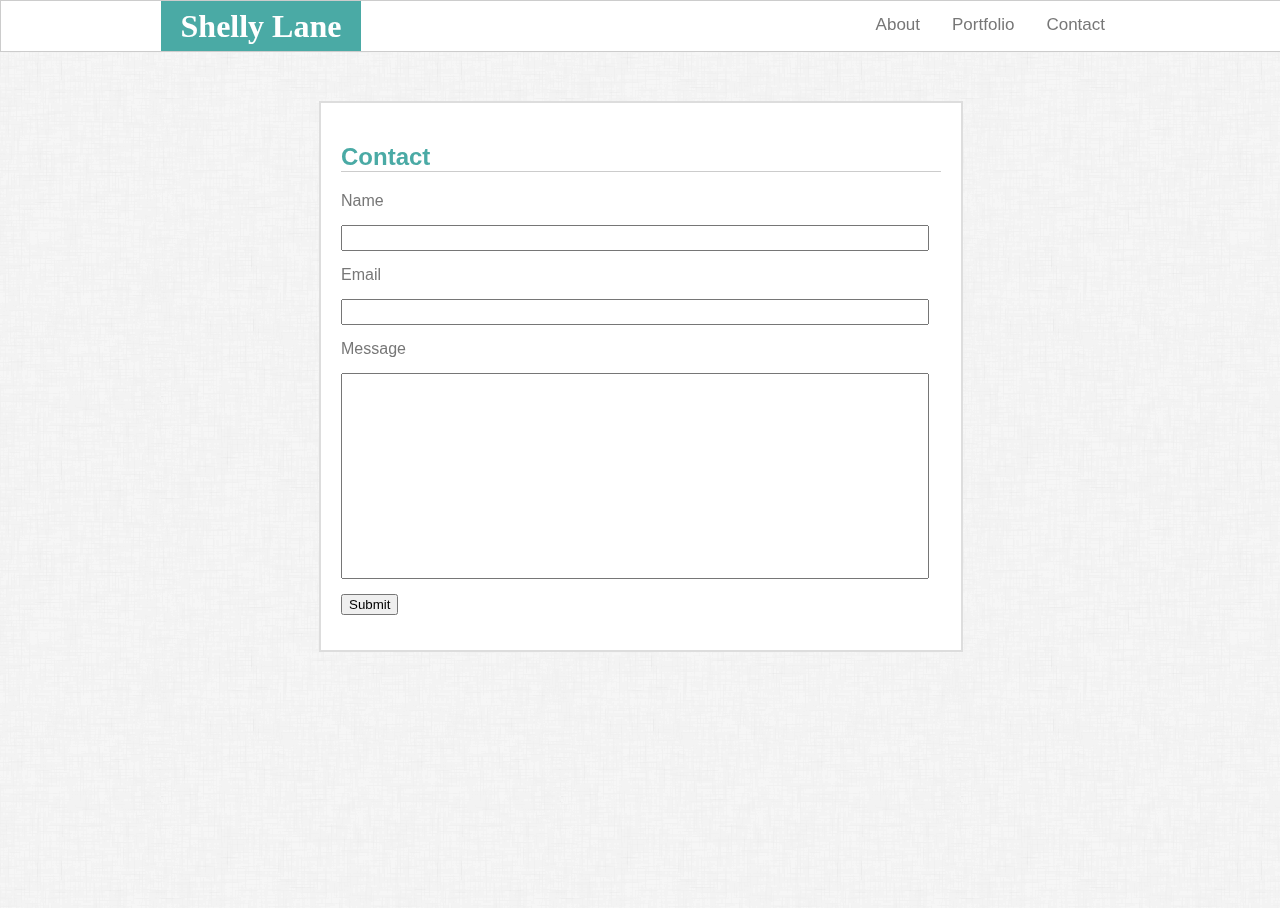
==== contact.html @ 89c73c74 "update" ====
<!DOCTYPE html>
<html>

<head>
    <meta charset="utf-8" />
    <meta http-equiv="X-UA-Compatible" content="IE=edge">
    <title>Shelly Lane Portfolio</title>
    <meta name="viewport" content="width=device-width, initial-scale=1">
    <link rel="stylesheet" type="text/css" media="screen" href="assets/css/style.css" />
    <script src="main.js"></script>
</head>

<body background="assets/images/dust_scratches.png">

    <!--Main Header -->
    <div class="mainheader">


        <div class="container">

            <!-- Navigation Bar with Page Links -->
            <div class="topnav">

                <a href="contact.html">Contact</a>
                <a href="portfolio.html">Portfolio</a>
                <a href="index.html">About</a>

            </div>

            <h1>Shelly Lane</h1>

        </div>


        <div class="formcontent">

            <h2 class="aboutme">Contact</h2>

            <div class="form">

                <form action="/action_page.php" method="get">

                    Name <br>
                    <input class="emailname" type="text" name="name"><br>
                    Email <br>
                    <input class="emailname" type="text" name="email"><br>
                    Message <br>
                    <input class="message" type="text" name="Message"><br>

                    <input type="submit" value="Submit">

                </form>
            </div>




        </div>

    </div>





    <!-- Add Footer -->
    <footer class="footer"></footer>
---- assets/css/style.css ----
body, html {
    height: 100%;

}

.mainheader {
    width: 100vw;
    background-color: #ffffff;
    border-color:#cccccc;
    height:50px;
    border:1px solid #cccccc;
    margin:0;
    margin-bottom: 20px;
    position:fixed;
    top:0;
    left: 0;

}

.container {
    width:960px;
    margin:auto;
}
/* Stylize H1 */

h1 {
    background-color:#4aaaa5;
    color:#ffffff;
    width:200px;
    float:left;
    text-align:center;
    line-height: 50px;
    margin:0 auto;
    height: 50px;
    
    





}


/* Add A White Background to Top Navigation Bar */
.topnav {
    background-color:#ffffff;
    font-family: Arial, "helvetica Neau", Helvetica, sans-serif;
    width:960px;

}

/* Style the links inside the Navigation Bar */

.topnav a {
    float:right;
    font-family: Arial, "helvetica Neau", Helvetica, sans-serif;
    text-align:center;
    color:#777777;
    font-size:17px;
    padding: 14px 16px;
    text-decoration: none;

}

/* Change the color of links on hover */
.topnav a:hover {
    color:black;
}

/* Add a color to the active/current link */
.topnav a.ative {
    color:#4aaaa5
}

.maincontent {
     width:960px;
     font-family:Arial, "Helvetica Neau", Helvetica, Sans-serif;
     background-color:#ffffff;
     border:2px;
     border-color:#dddddd;
     border-style:solid;
     padding:20px;
     color:#777777;
     margin: auto;
     margin-top: 100px;
     
}

.aboutme {
    clear:both;
    color:#4aaaa5;
    border-bottom: 1.5px solid #cccccc;
    background-color: white
}

#main-container {
     width:960px;
     font-family:Arial, "Helvetica Neau", Helvetica, Sans-serif;
     background-color:#ffffff;
     border:2px;
     border-color:#dddddd;
     border-style:solid;
     padding:20px;
     color:#777777;
     margin: auto;
     margin-top: 100px;
}

.imagesection {
    float:left;
    margin-right: 12px;
}
#portfoliocontainer {
    width:600px;
    height:550px;
    font-family:Arial, "Helvetica Neau", Helvetica, Sans-serif;
    background-color:#ffffff;
    border:2px;
    border-color:#dddddd;
    border-style:solid;
    padding:20px;
    color:#777777;
    margin: auto;
    margin-top: 100px;
}

.work {
    position:relative;
    float:left;
    margin-top: 20px;
    margin-bottom: 10px;
    margin-left: 60px;
    margin-right: 20px;


}

h3 {
    position:absolute;
    z-index: 3;
    background-color:#4aaaa5;
    color:#ffffff;
    width:200px;
    text-align:center;
    line-height: 50px;
    height: 50px;
    bottom:0;
    left:0;

}


.form {
    margin-bottom: 15px;

}

.formcontent {
    width:600px;
     font-family:Arial, "Helvetica Neau", Helvetica, Sans-serif;
     background-color:#ffffff;
     border:2px;
     border-color:#dddddd;
     border-style:solid;
     padding:20px;
     color:#777777;
     margin: auto;
     margin-top: 100px;
}

.emailname {
    width: 580px;
    height: 20px;
    margin-bottom: 15px;
    margin-top:15px;
}

.message {
    width: 580px;
    height: 200px;
    margin-bottom: 15px;
    margin-top:15px;
}


@media screen and (max-width: 980px) {

    .maincontent {
        width: 90%;
        margin: auto;
        margin-top: 100px;  
   }
   
   .emailname {
       margin-top: 25px;
   }

   .message {
        margin-top: 15px;
   }

@media screen and (max-width: 768px) {

    .container {
        width: 90%;    
    }
    .topnav {
        width: 90%;
    }
}
@media screen and (max-width: 640px) {

    #portfoliocontainer {
        width: 80%;
        height: 1000px;
    }

    .work {
        width: 80%;
        margin-left: 100px;
    }

    .formcontent {
        width:80%;
    }
    .emailname {
        width: 90%;
    
    }
    
    .message {
        width: 90%;
       
    }
    
}
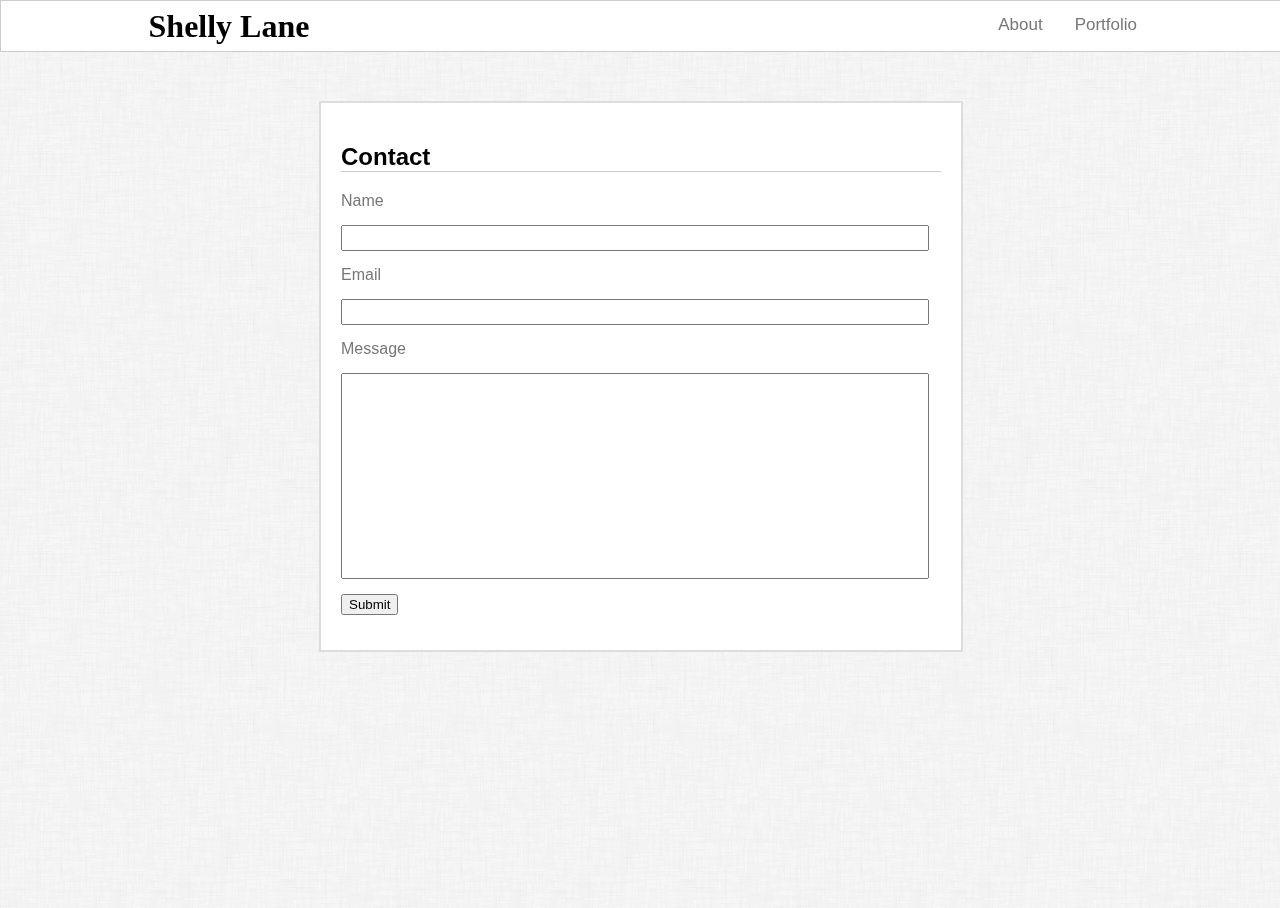
==== commit ee102b5c: "changes" ====
--- a/contact.html
+++ b/contact.html
@@ -21,7 +21,7 @@
             <!-- Navigation Bar with Page Links -->
             <div class="topnav">
 
-                <a href="contact.html">Contact</a>
+                <!-- <a href="contact.html">Contact</a>-->
                 <a href="portfolio.html">Portfolio</a>
                 <a href="index.html">About</a>
 
--- a/assets/css/style.css
+++ b/assets/css/style.css
@@ -18,20 +18,25 @@
 }
 
 .container {
-    width:960px;
+    width:100%;
     margin:auto;
+    
 }
 /* Stylize H1 */
-
+.image {
+    float: left;
+    padding: 20px;
+}
 h1 {
-    background-color:#4aaaa5;
-    color:#ffffff;
+    
+    color:black;
     width:200px;
     float:left;
     text-align:center;
     line-height: 50px;
     margin:0 auto;
     height: 50px;
+    margin-left: 10%;
     
     
 
@@ -46,7 +51,8 @@
 .topnav {
     background-color:#ffffff;
     font-family: Arial, "helvetica Neau", Helvetica, sans-serif;
-    width:960px;
+    width:90%;
+    margin-right: 10%
 
 }
 
@@ -89,7 +95,7 @@
 
 .aboutme {
     clear:both;
-    color:#4aaaa5;
+    color:black;
     border-bottom: 1.5px solid #cccccc;
     background-color: white
 }
@@ -108,12 +114,11 @@
 }
 
 .imagesection {
-    float:left;
-    margin-right: 12px;
+    
 }
 #portfoliocontainer {
-    width:600px;
-    height:550px;
+    width:75%;
+    height:auto;
     font-family:Arial, "Helvetica Neau", Helvetica, Sans-serif;
     background-color:#ffffff;
     border:2px;
@@ -126,25 +131,43 @@
 }
 
 .work {
-    position:relative;
-    float:left;
-    margin-top: 20px;
     margin-bottom: 10px;
     margin-left: 60px;
     margin-right: 20px;
-
-
+    width: 90%;
+
+
+
+}
+.ptext {
+    font-size: 20px;
+}
+.images {
+    width: 100%;
+    margin: 0;
+    
 }
 
 h3 {
-    position:absolute;
-    z-index: 3;
-    background-color:#4aaaa5;
+   
+    background-color:black;
     color:#ffffff;
-    width:200px;
+    width:100%;
     text-align:center;
     line-height: 50px;
     height: 50px;
+    bottom:0;
+    left:0;
+    margin-top: 20px;
+    margin-bottom: 0;
+
+}
+.label {
+   
+    width:90%;
+    text-align:center;
+    font-size: 50px;
+    height: 200px;
     bottom:0;
     left:0;
 
